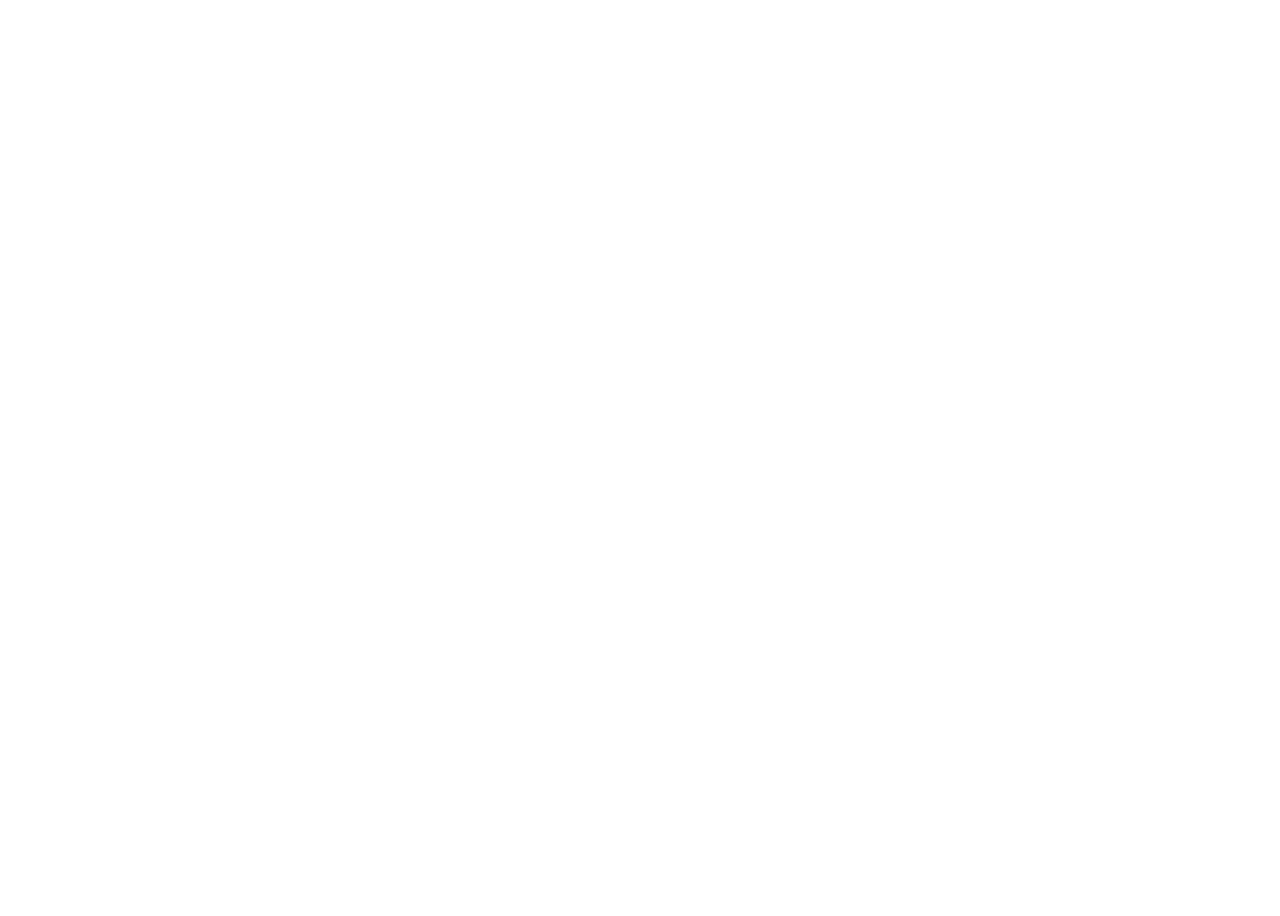
==== index.html @ 73db3366 "renamed to index.html" ====
<!DOCTYPE html>
<html>

<head>
    <link rel="stylesheet" href="https://unpkg.com/leaflet@1.6.0/dist/leaflet.css"
        integrity="sha512-xwE/Az9zrjBIphAcBb3F6JVqxf46+CDLwfLMHloNu6KEQCAWi6HcDUbeOfBIptF7tcCzusKFjFw2yuvEpDL9wQ=="
        crossorigin="" />

    <!-- Make sure you put this AFTER Leaflet's CSS -->
    <script src="https://unpkg.com/leaflet@1.6.0/dist/leaflet.js"
        integrity="sha512-gZwIG9x3wUXg2hdXF6+rVkLF/0Vi9U8D2Ntg4Ga5I5BZpVkVxlJWbSQtXPSiUTtC0TjtGOmxa1AJPuV0CPthew=="
        crossorigin=""></script>

    <style>
        #map {
            width: 100vw;
            height: 100vh;
        }

        /* css to customize Leaflet default styles  */
        .custom .leaflet-popup-tip,
        .custom .leaflet-popup-content-wrapper {
            background: #e93434;
            color: #ffffff;
            border-radius:0;
        }
    </style>

</head>

<body>
    <div id="map"></div>
    <script src="script.js" type="text/javascript"></script>

</body>

</html>
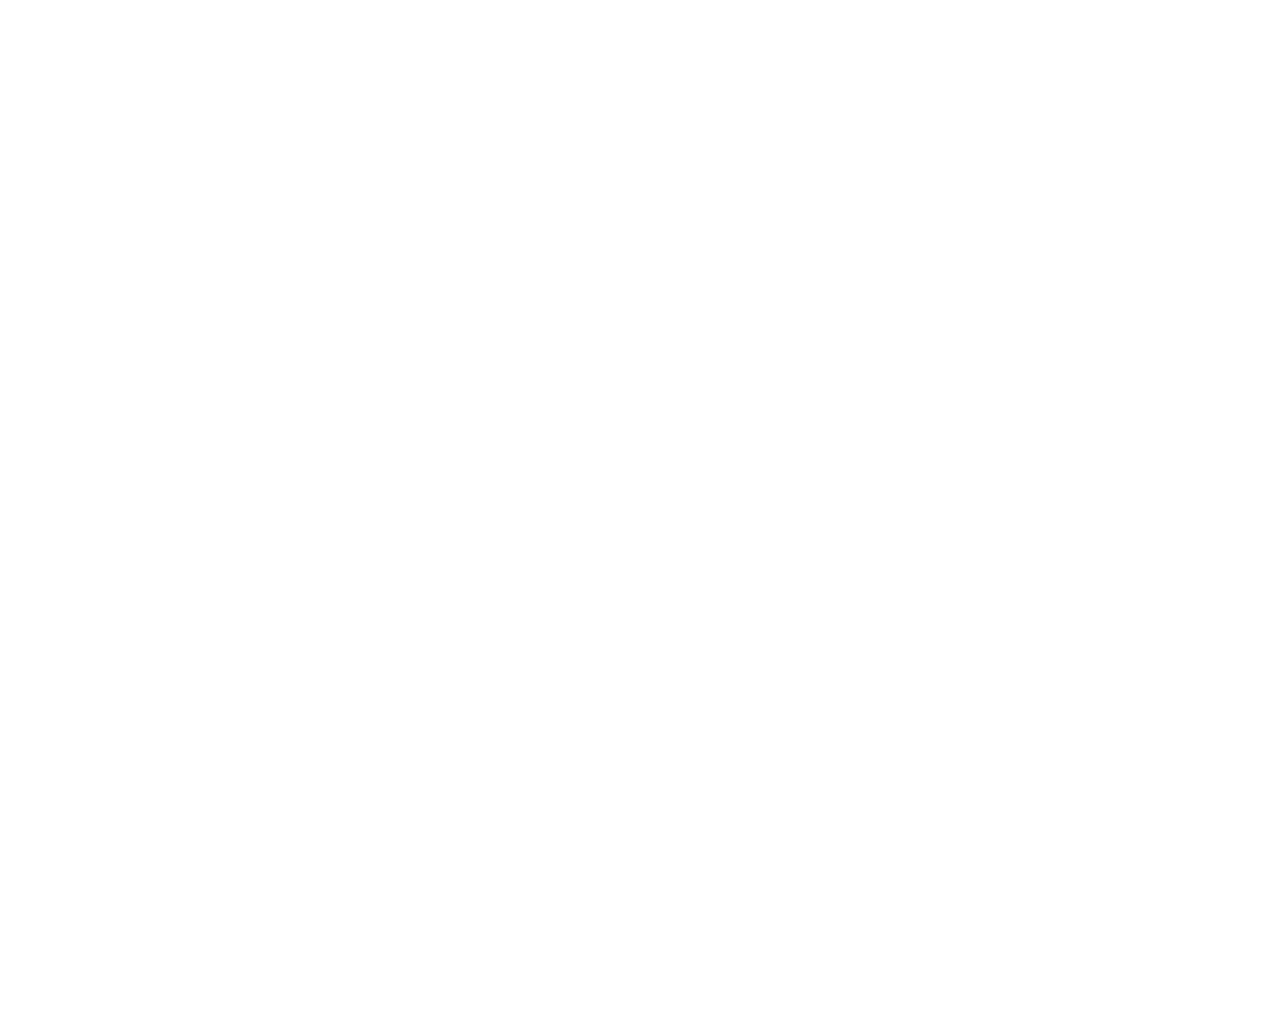
==== commit b676f032: "separated css from html" ====
--- a/index.html
+++ b/index.html
@@ -6,25 +6,12 @@
         integrity="sha512-xwE/Az9zrjBIphAcBb3F6JVqxf46+CDLwfLMHloNu6KEQCAWi6HcDUbeOfBIptF7tcCzusKFjFw2yuvEpDL9wQ=="
         crossorigin="" />
 
+    <link rel="stylesheet" href="style.css">
+
     <!-- Make sure you put this AFTER Leaflet's CSS -->
     <script src="https://unpkg.com/leaflet@1.6.0/dist/leaflet.js"
         integrity="sha512-gZwIG9x3wUXg2hdXF6+rVkLF/0Vi9U8D2Ntg4Ga5I5BZpVkVxlJWbSQtXPSiUTtC0TjtGOmxa1AJPuV0CPthew=="
         crossorigin=""></script>
-
-    <style>
-        #map {
-            width: 100vw;
-            height: 100vh;
-        }
-
-        /* css to customize Leaflet default styles  */
-        .custom .leaflet-popup-tip,
-        .custom .leaflet-popup-content-wrapper {
-            background: #e93434;
-            color: #ffffff;
-            border-radius:0;
-        }
-    </style>
 
 </head>
 
--- a/style.css
+++ b/style.css
@@ -0,0 +1,23 @@
+#map {
+    width: 1000px;
+    height: 1000px;
+}
+
+/* css to customize Leaflet default styles 
+.custom .leaflet-popup-tip,
+.custom .leaflet-popup-content-wrapper {
+    background: #34e9c2;
+    color: #ffffff;
+    border-radius:0;
+} */
+
+.custom {
+    background: #00000000;
+    border-style: none;
+    box-shadow: none;
+}
+
+.my-label {
+position: absolute;
+width:100px;
+font-size:20px;